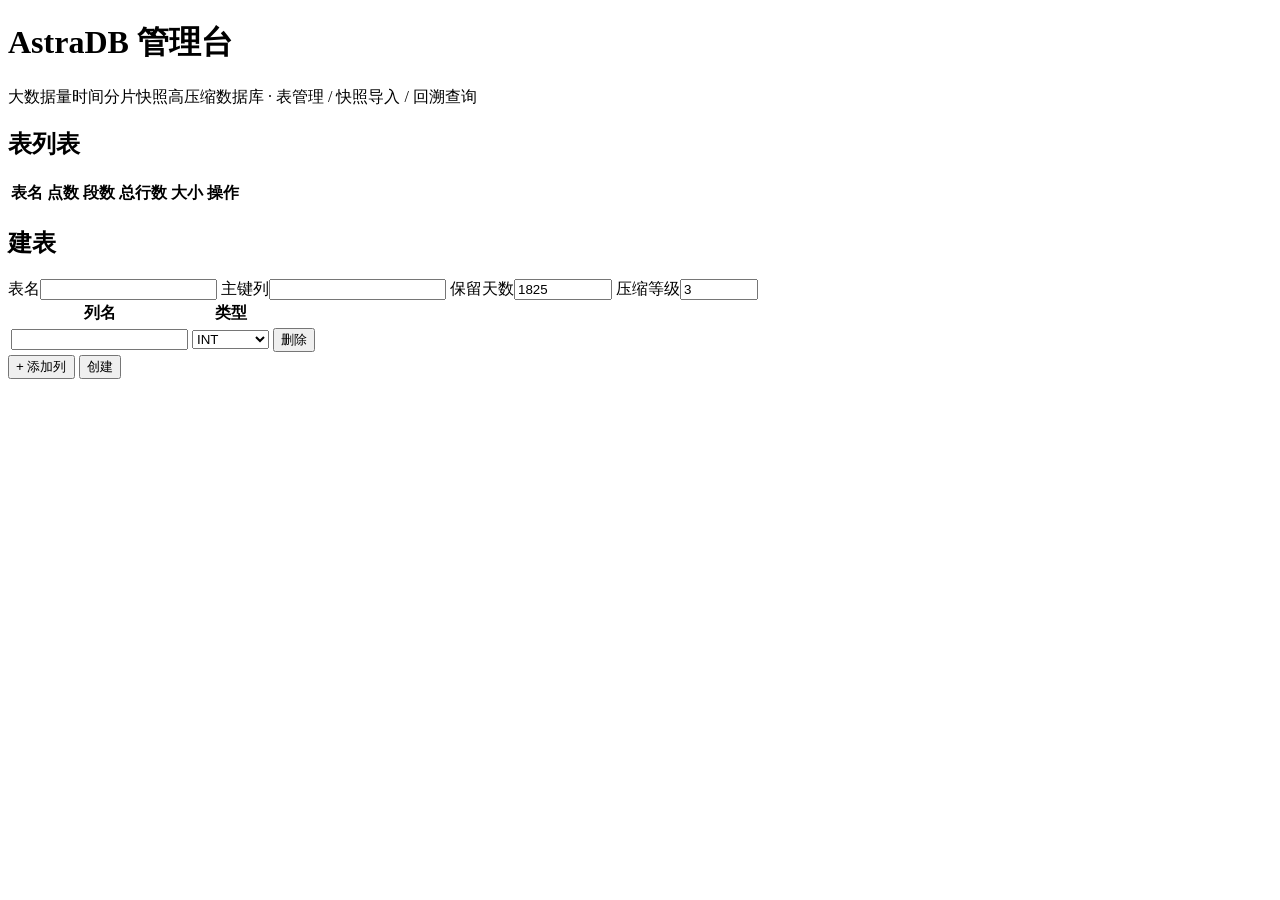
==== server/src/main/resources/templates/index.html @ 50ae369e "完成基础功能" ====
<!DOCTYPE html>
<html lang="zh-CN" xmlns:th="http://www.thymeleaf.org">
<head>
    <meta charset="UTF-8">
    <title>AstraDB 管理台</title>
    <link rel="stylesheet" href="/css/style.css">
</head>
<body>
<header>
    <h1>AstraDB 管理台</h1>
    <div class="sub">大数据量时间分片快照高压缩数据库 · 表管理 / 快照导入 / 回溯查询</div>
</header>
<main>

    <!-- 表列表 -->
    <div class="card">
        <h2>表列表</h2>
        <div class="table-scroll">
            <table id="tables">
                <thead><tr><th>表名</th><th>点数</th><th>段数</th><th>总行数</th><th>大小</th><th>操作</th></tr></thead>
                <tbody></tbody>
            </table>
        </div>
    </div>

    <!-- 建表 -->
    <div class="card">
        <h2>建表</h2>
        <form id="createForm">
            <div class="point-box">
                <label>表名</label><input id="tname" required>
                <label>主键列</label><input id="tpk" required>
                <label>保留天数</label><input id="tret" type="number" value="1825" min="1" style="width:90px">
                <label>压缩等级</label><input id="tlevel" type="number" value="3" min="1" max="22" style="width:70px">
            </div>
            <table id="colTable">
                <thead><tr><th>列名</th><th>类型</th><th></th></tr></thead>
                <tbody></tbody>
            </table>
            <div class="point-box">
                <button type="button" class="ghost" onclick="addCol()">+ 添加列</button>
                <button type="submit">创建</button>
            </div>
        </form>
        <div id="createMsg" class="error"></div>
    </div>

</main>

<script src="/js/app.js"></script>
<script>
    addCol();
    function addCol() {
        const tbody = document.querySelector('#colTable tbody');
        const tr = document.createElement('tr');
        tr.innerHTML = '<td><input class="cname" required></td>' +
            '<td><select class="ctype"><option>INT</option><option>LONG</option><option>DOUBLE</option><option>STRING</option></select></td>' +
            '<td><button type="button" class="ghost" onclick="this.closest(\'tr\').remove()">删除</button></td>';
        tbody.appendChild(tr);
    }
    document.getElementById('createForm').addEventListener('submit', async (e) => {
        e.preventDefault();
        const cols = [...document.querySelectorAll('#colTable tbody tr')].map(tr => ({
            name: tr.querySelector('.cname').value,
            type: tr.querySelector('.ctype').value
        }));
        const msg = document.getElementById('createMsg');
        try {
            const r = await api('/api/createTable', {
                name: document.getElementById('tname').value,
                primaryKey: document.getElementById('tpk').value,
                retentionDays: parseInt(document.getElementById('tret').value),
                compressionLevel: parseInt(document.getElementById('tlevel').value),
                columns: cols
            });
            msg.className = 'ok';
            msg.textContent = '创建成功: ' + r.name;
            loadTables();
        } catch (err) {
            msg.className = 'error';
            msg.textContent = '创建失败: ' + err;
        }
    });
    loadTables();
</script>
</body>
</html>
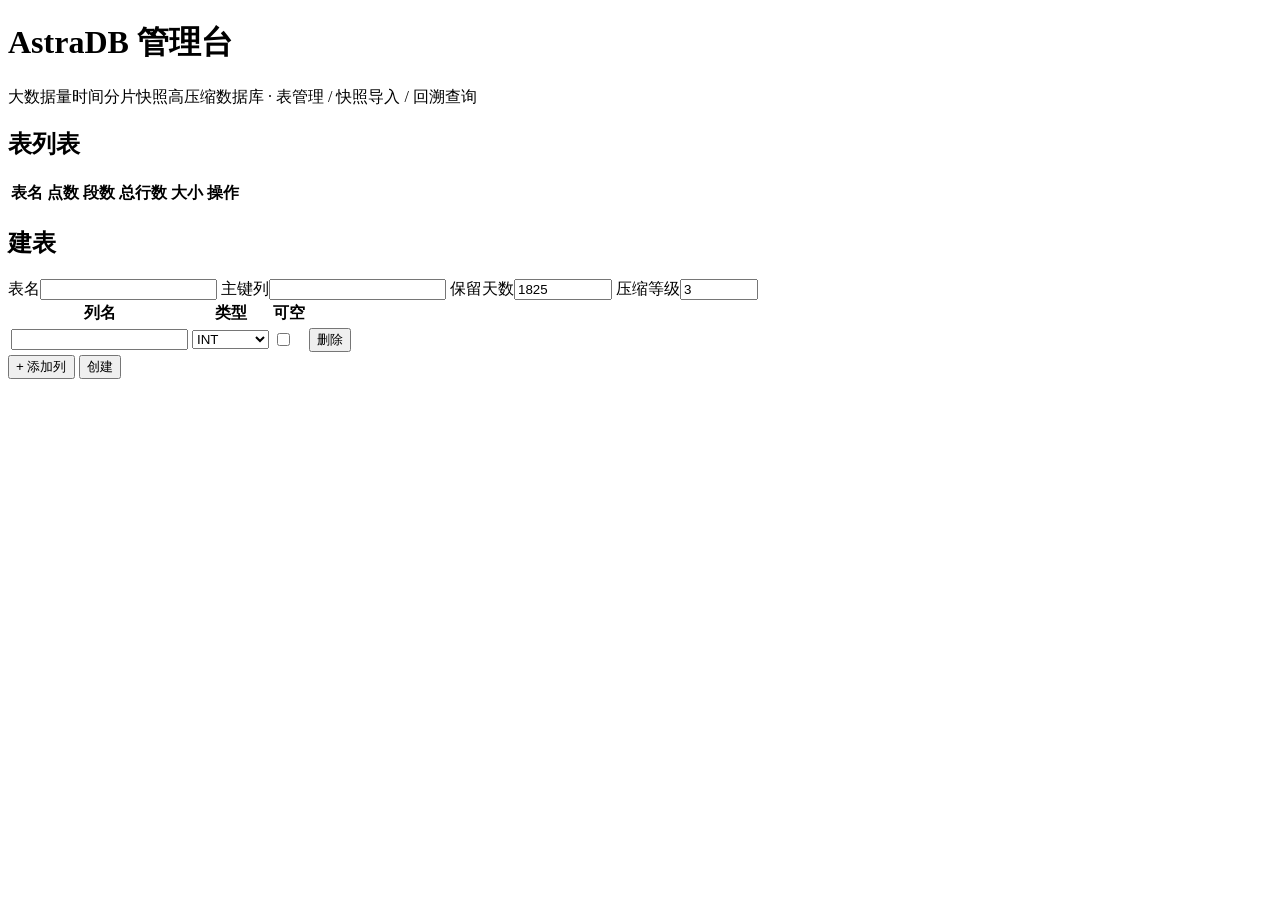
==== commit a5701e76: "增加列可空设定" ====
--- a/server/src/main/resources/templates/index.html
+++ b/server/src/main/resources/templates/index.html
@@ -34,7 +34,7 @@
                 <label>压缩等级</label><input id="tlevel" type="number" value="3" min="1" max="22" style="width:70px">
             </div>
             <table id="colTable">
-                <thead><tr><th>列名</th><th>类型</th><th></th></tr></thead>
+                <thead><tr><th>列名</th><th>类型</th><th>可空</th><th></th></tr></thead>
                 <tbody></tbody>
             </table>
             <div class="point-box">
@@ -55,6 +55,7 @@
         const tr = document.createElement('tr');
         tr.innerHTML = '<td><input class="cname" required></td>' +
             '<td><select class="ctype"><option>INT</option><option>LONG</option><option>DOUBLE</option><option>STRING</option></select></td>' +
+            '<td><input type="checkbox" class="cnull"></td>' +
             '<td><button type="button" class="ghost" onclick="this.closest(\'tr\').remove()">删除</button></td>';
         tbody.appendChild(tr);
     }
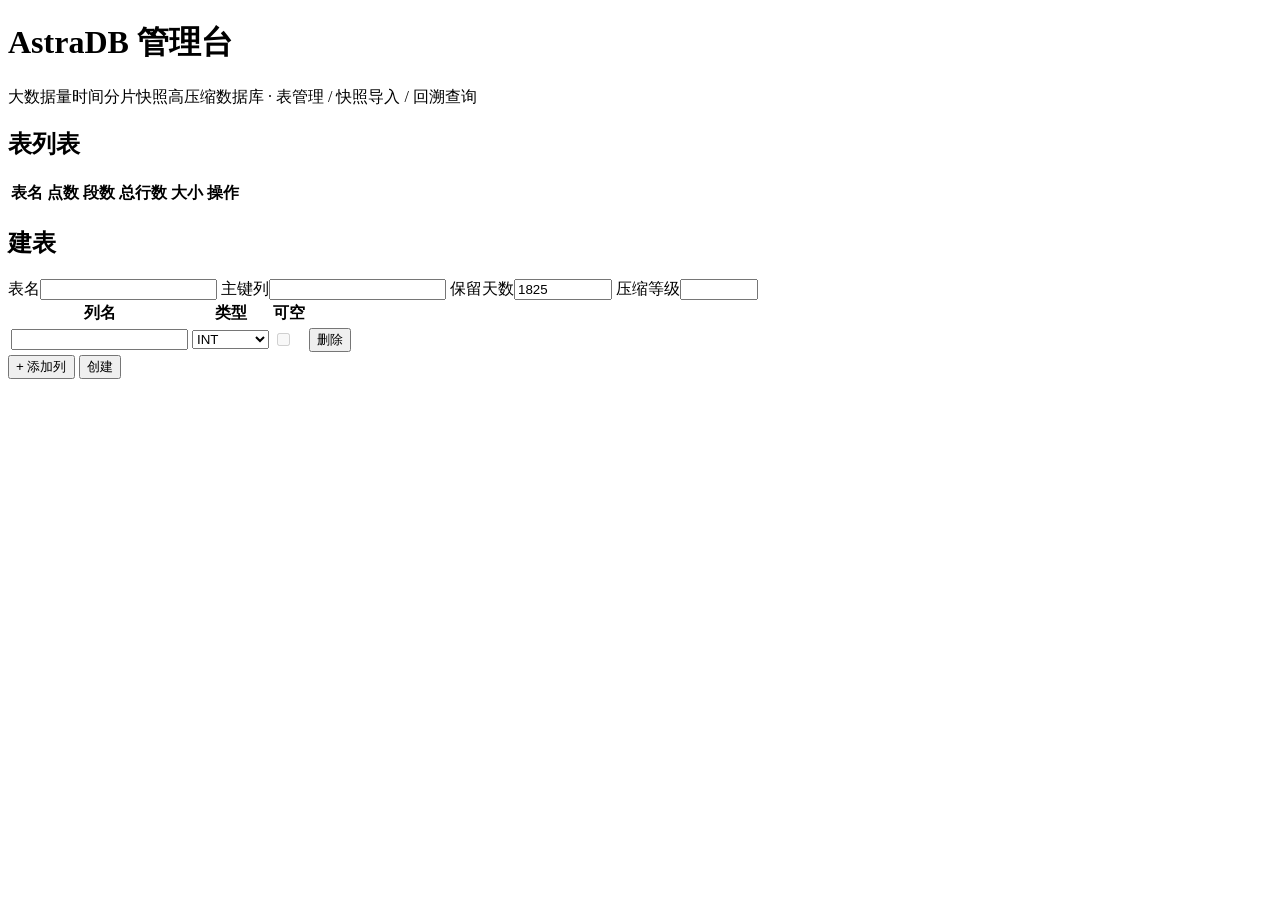
==== commit 025d559a: "更新api的json格式，修复部分页面错误" ====
--- a/server/src/main/resources/templates/index.html
+++ b/server/src/main/resources/templates/index.html
@@ -31,7 +31,7 @@
                 <label>表名</label><input id="tname" required>
                 <label>主键列</label><input id="tpk" required>
                 <label>保留天数</label><input id="tret" type="number" value="1825" min="1" style="width:90px">
-                <label>压缩等级</label><input id="tlevel" type="number" value="3" min="1" max="22" style="width:70px">
+                <label>压缩等级</label><input id="tlevel" type="number" th:value="${defaultCompressionLevel}" min="1" max="22" style="width:70px">
             </div>
             <table id="colTable">
                 <thead><tr><th>列名</th><th>类型</th><th>可空</th><th></th></tr></thead>
@@ -58,12 +58,28 @@
             '<td><input type="checkbox" class="cnull"></td>' +
             '<td><button type="button" class="ghost" onclick="this.closest(\'tr\').remove()">删除</button></td>';
         tbody.appendChild(tr);
+        syncPkNullable();
     }
+
+    // 主键列可空复选框禁用（UX）：主键列强制非空，tpk 变化/增删列时同步
+    function syncPkNullable() {
+        const pk = document.getElementById('tpk').value.trim();
+        document.querySelectorAll('#colTable tbody tr').forEach(tr => {
+            const cb = tr.querySelector('.cnull');
+            const isPk = tr.querySelector('.cname').value === pk;
+            cb.disabled = isPk;
+            if (isPk) cb.checked = false;
+        });
+    }
+    document.getElementById('tpk').addEventListener('input', syncPkNullable);
     document.getElementById('createForm').addEventListener('submit', async (e) => {
         e.preventDefault();
+        const pkName = document.getElementById('tpk').value.trim();
         const cols = [...document.querySelectorAll('#colTable tbody tr')].map(tr => ({
             name: tr.querySelector('.cname').value,
-            type: tr.querySelector('.ctype').value
+            type: tr.querySelector('.ctype').value,
+            // 可空复选框生效；主键列强制非空（core 校验兜底，此处页面即收敛）
+            nullable: tr.querySelector('.cname').value === pkName ? false : tr.querySelector('.cnull').checked
         }));
         const msg = document.getElementById('createMsg');
         try {
